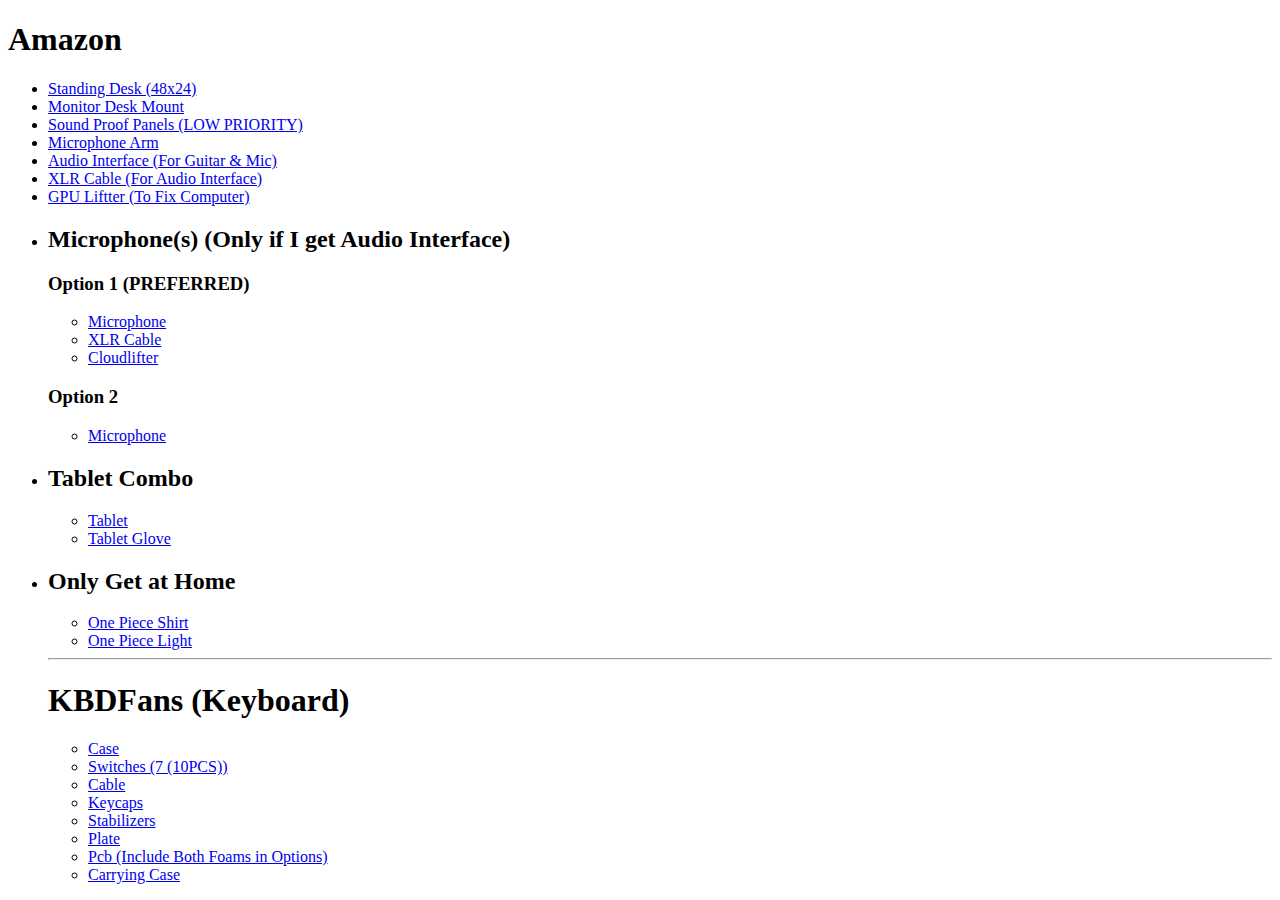
==== christmas list/index.html @ 5ac91fe2 "Create index.html" ====
<!DOCTYPE html>

<html>

<head>

</head>

<body>

    <h1>Amazon</h1>
    <ul>
        <li>
            <a href="https://www.amazon.com/gp/product/B08CBV66Z5/ref=ox_sc_act_title_16?smid=A1FSF18L0WKR7F&th=1">Standing
                Desk (48x24)</a>
        </li>
        <li>
            <a href="https://www.amazon.com/gp/product/B009S750LA/ref=ox_sc_act_title_17?smid=A3W3STWCK1O3NR&psc=1">Monitor
                Desk Mount</a>
        </li>
        <li>
            <a href="https://www.amazon.com/gp/product/B08QQRWDWS/ref=ewc_pr_img_1?smid=A155PUL36TNXRJ&psc=1">Sound
                Proof Panels (LOW PRIORITY)</a>
        </li>
        <li>
            <a href="https://www.amazon.com/gp/product/B07DHLSTLV/ref=ox_sc_act_title_13?smid=A1TYDSEH6NM9Q2&th=1">Microphone
                Arm</a>
        </li>
        <li>
            <a href="https://www.amazon.com/gp/product/B07QR73T66/ref=ox_sc_act_image_6?smid=ATVPDKIKX0DER&psc=1">Audio
                Interface (For Guitar & Mic)</a>
        </li>
        <li>
            <a href="https://www.amazon.com/gp/product/B01JNLUA5G/ref=ox_sc_act_title_11?smid=ATVPDKIKX0DER&psc=1">XLR
                Cable (For Audio Interface)</a>
        </li>
        <li>
            <a href="https://www.amazon.com/gp/product/B076GYL25H/ref=ox_sc_act_title_4?smid=AFRUWVWO3UJ63&psc=1">GPU
                Liftter (To Fix Computer)</a>
        </li>
        <li>
            <h2>Microphone(s) (Only if I get Audio Interface)</h2>
            <h3>Option 1 (PREFERRED)</h3>
            <ul>
                <li>
                    <a href="https://www.amazon.com/gp/product/B0002E4Z8M/ref=ox_sc_act_title_9?smid=ATVPDKIKX0DER&psc=1">Microphone</a>
                </li>
                <li>
                    <a href="https://www.amazon.com/gp/product/B01JNLTTKS/ref=ox_sc_act_title_5?smid=ATVPDKIKX0DER&psc=1">XLR Cable</a>
                </li>
                <li>
                    <a href="https://www.amazon.com/gp/product/B004MQSV04/ref=ox_sc_act_title_3?smid=A3DMYIN9K0RYXC&psc=1">Cloudlifter</a>
                </li>
            </ul>
            <h3>Option 2</h3>
            <ul>
                <li>
                    <a href="https://www.amazon.com/Shure-Microphone-Podcasting-Voice-Isolating-Technology/dp/B09BZZCGC8/ref=sr_1_5?crid=3K4RGQTAOPIK&keywords=shure%2Bmv7&qid=1637734098&sprefix=shure%2B%2Caps%2C228&sr=8-5&th=1">Microphone</a>
                </li>
            </ul>
        </li>
        <li>
            <h2>Tablet Combo</h2>
            <ul>
                <li>
                    <a href="https://www.amazon.com/gp/product/B07CKXFBYH/ref=ox_sc_act_title_2?smid=A2LCUUA9Q9HAX3&psc=1">Tablet</a>
                </li>
                <li>
                    <a href="https://www.amazon.com/gp/product/B018VASU3O/ref=ox_sc_act_title_14?smid=A2CGOTZ0L1HKR1&psc=1">Tablet Glove</a>
                </li>
            </ul>
        </li>
        <li>
            <h2>Only Get at Home</h2>
            <ul>
                <li>
                    <a
                        href="https://www.amazon.com/gp/product/B00U0HL44E/ref=ox_sc_act_title_7?smid=A2421652R95MAP&psc=1">One
                        Piece Shirt</a>
                </li>
                <li>
                    <a
                        href="https://www.amazon.com/gp/product/B07S3VMP75/ref=ox_sc_act_title_8?smid=A3OKBILCVAKYKR&psc=1">One
                        Piece Light</a>
                </li>
            </ul>
        </li>

        <hr>

        <h1>KBDFans (Keyboard)</h1>
        <ul>
            <li>
                <a href="https://kbdfans.com/products/in-stocktofu-65-aluminum-case?variant=18798201667642">Case</a>
            </li>
            <li>
                <a href="https://kbdfans.com/products/pre-lubed-switches?variant=39406750990475">Switches (7 (10PCS))</a>
            </li>
            <li>
                <a href="https://kbdfans.com/products/kbdfans-flash-white-handmade-custom-mechanical-keyboard-usb-c-cable?variant=39580964880523">Cable</a>
            </li>
            <li>
                <a href="https://kbdfans.com/products/pbt-104-keycaps?variant=29142442016816">Keycaps</a>
            </li>
            <li>
                <a href="https://kbdfans.com/products/cherry-original-pcb-stabilizers?variant=39444796997771">Stabilizers</a>
            </li>
            <li>
                <a href="https://kbdfans.com/products/65-cnc-aluminum-plate?variant=21806645608496">Plate</a>
            </li>
            <li>
                <a href="https://kbdfans.com/products/dz68rgb-hot-swap-rgb-pcb?variant=28530592415792">Pcb (Include Both Foams in Options)</a>
            </li>
            <li>
                <a href="https://kbdfans.com/products/kbdfans-mechanical-keyboard-felt-carrying-case?variant=39314924404875">Carrying Case</a>
            </li>
        </ul>
        



        <!-- <li>
            <a href=""></a>
        </li> -->

    </ul>

</body>

</html>
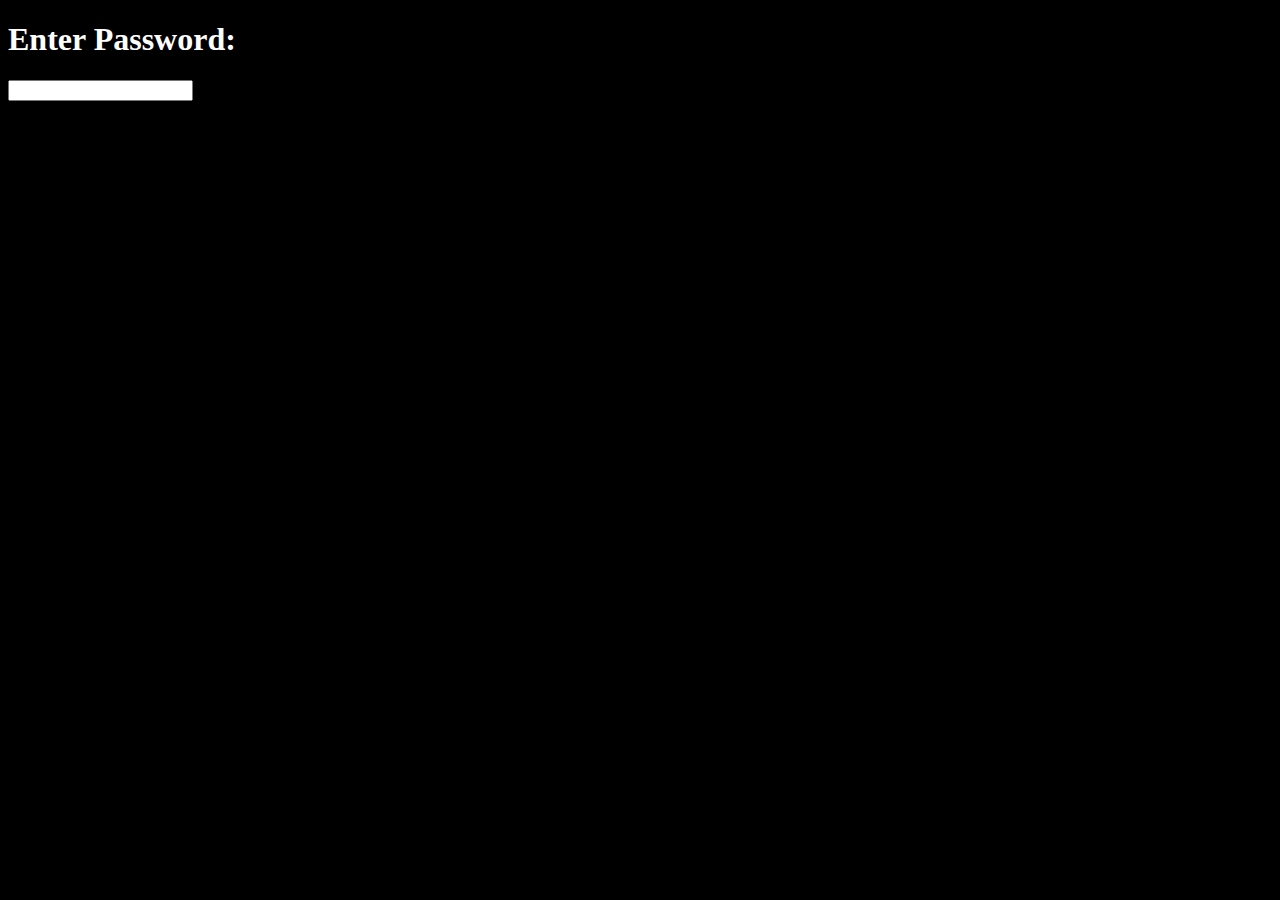
==== commit f7832980: "Update index.html" ====
--- a/christmas list/index.html
+++ b/christmas list/index.html
@@ -3,123 +3,186 @@
 <html>
 
 <head>
+    <meta name="viewport" content="width=device-width, initial-scale=1">
+    <script>
+        function password(event) {
+            let key = event.key
+            const inputValue = document.getElementById('passwordInput');
+            if (key.toLowerCase() === 'enter' && inputValue.value.length) {
+                if (inputValue.value.toLowerCase() == 'ely') {
+                    let doc = document.getElementById('list')
+                    doc.style.display = 'initial'
+                    let doc1 = document.getElementById('passwordh1')
+                    inputValue.style.display = 'none'
+                    doc1.style.display = 'none'
+                    localStorage.setItem('pass', 'yes')
+                }
+            }
+        }
+        function check() {
+            let item = localStorage.getItem('pass')
+            if (item == 'yes') {
+                let doc = document.getElementById('list')
+                const inputValue = document.getElementById('passwordInput');
+                doc.style.display = 'initial'
+                let doc1 = document.getElementById('passwordh1')
+                inputValue.style.display = 'none'
+                doc1.style.display = 'none'
+            }
+        }
+    </script>
+    <style>
+        .list {
+            display: none;
+        }
 
+        body {
+            color: white;
+            background-color: black;
+        }
+
+        a:hover,
+        a:visited,
+        a:link,
+        h1:hover,
+        h1:visited,
+        h1:link {
+            color: white;
+        }
+    </style>
 </head>
 
-<body>
+<body onload="check()">
+    <h1 id="passwordh1">Enter Password:</h1>
+    <input onkeydown="password(event)" id="passwordInput">
+    <div class="list" id="list">
 
-    <h1>Amazon</h1>
-    <ul>
-        <li>
-            <a href="https://www.amazon.com/gp/product/B08CBV66Z5/ref=ox_sc_act_title_16?smid=A1FSF18L0WKR7F&th=1">Standing
-                Desk (48x24)</a>
-        </li>
-        <li>
-            <a href="https://www.amazon.com/gp/product/B009S750LA/ref=ox_sc_act_title_17?smid=A3W3STWCK1O3NR&psc=1">Monitor
-                Desk Mount</a>
-        </li>
-        <li>
-            <a href="https://www.amazon.com/gp/product/B08QQRWDWS/ref=ewc_pr_img_1?smid=A155PUL36TNXRJ&psc=1">Sound
-                Proof Panels (LOW PRIORITY)</a>
-        </li>
-        <li>
-            <a href="https://www.amazon.com/gp/product/B07DHLSTLV/ref=ox_sc_act_title_13?smid=A1TYDSEH6NM9Q2&th=1">Microphone
-                Arm</a>
-        </li>
-        <li>
-            <a href="https://www.amazon.com/gp/product/B07QR73T66/ref=ox_sc_act_image_6?smid=ATVPDKIKX0DER&psc=1">Audio
-                Interface (For Guitar & Mic)</a>
-        </li>
-        <li>
-            <a href="https://www.amazon.com/gp/product/B01JNLUA5G/ref=ox_sc_act_title_11?smid=ATVPDKIKX0DER&psc=1">XLR
-                Cable (For Audio Interface)</a>
-        </li>
-        <li>
-            <a href="https://www.amazon.com/gp/product/B076GYL25H/ref=ox_sc_act_title_4?smid=AFRUWVWO3UJ63&psc=1">GPU
-                Liftter (To Fix Computer)</a>
-        </li>
-        <li>
-            <h2>Microphone(s) (Only if I get Audio Interface)</h2>
-            <h3>Option 1 (PREFERRED)</h3>
+        <h1>Amazon</h1>
+        <ul>
+            <li>
+                <a href="https://www.amazon.com/gp/product/B08CBV66Z5/ref=ox_sc_act_title_16?smid=A1FSF18L0WKR7F&th=1">Standing
+                    Desk (48x24)</a>
+            </li>
+            <li>
+                <a href="https://www.amazon.com/gp/product/B009S750LA/ref=ox_sc_act_title_17?smid=A3W3STWCK1O3NR&psc=1">Monitor
+                    Desk Mount</a>
+            </li>
+            <li>
+                <a href="https://www.amazon.com/gp/product/B08QQRWDWS/ref=ewc_pr_img_1?smid=A155PUL36TNXRJ&psc=1">Sound
+                    Proof Panels (LOW PRIORITY)</a>
+            </li>
+            <li>
+                <a href="https://www.amazon.com/gp/product/B07DHLSTLV/ref=ox_sc_act_title_13?smid=A1TYDSEH6NM9Q2&th=1">Microphone
+                    Arm</a>
+            </li>
+            <li>
+                <a href="https://www.amazon.com/gp/product/B07QR73T66/ref=ox_sc_act_image_6?smid=ATVPDKIKX0DER&psc=1">Audio
+                    Interface (For Guitar & Mic)</a>
+            </li>
+            <li>
+                <a href="https://www.amazon.com/gp/product/B01JNLUA5G/ref=ox_sc_act_title_11?smid=ATVPDKIKX0DER&psc=1">XLR
+                    Cable (For Audio Interface)</a>
+            </li>
+            <li>
+                <a href="https://www.amazon.com/gp/product/B076GYL25H/ref=ox_sc_act_title_4?smid=AFRUWVWO3UJ63&psc=1">GPU
+                    Liftter (To Fix Computer)</a>
+            </li>
+            <li>
+                <h2>Microphone(s) (Only if I get Audio Interface)</h2>
+                <h3>Option 1 (PREFERRED)</h3>
+                <ul>
+                    <li>
+                        <a
+                            href="https://www.amazon.com/gp/product/B0002E4Z8M/ref=ox_sc_act_title_9?smid=ATVPDKIKX0DER&psc=1">Microphone</a>
+                    </li>
+                    <li>
+                        <a
+                            href="https://www.amazon.com/gp/product/B01JNLTTKS/ref=ox_sc_act_title_5?smid=ATVPDKIKX0DER&psc=1">XLR
+                            Cable</a>
+                    </li>
+                    <li>
+                        <a
+                            href="https://www.amazon.com/gp/product/B004MQSV04/ref=ox_sc_act_title_3?smid=A3DMYIN9K0RYXC&psc=1">Cloudlifter</a>
+                    </li>
+                </ul>
+                <h3>Option 2</h3>
+                <ul>
+                    <li>
+                        <a
+                            href="https://www.amazon.com/Shure-Microphone-Podcasting-Voice-Isolating-Technology/dp/B09BZZCGC8/ref=sr_1_5?crid=3K4RGQTAOPIK&keywords=shure%2Bmv7&qid=1637734098&sprefix=shure%2B%2Caps%2C228&sr=8-5&th=1">Microphone</a>
+                    </li>
+                </ul>
+            </li>
+            <li>
+                <h2>Tablet Combo</h2>
+                <ul>
+                    <li>
+                        <a
+                            href="https://www.amazon.com/gp/product/B07CKXFBYH/ref=ox_sc_act_title_2?smid=A2LCUUA9Q9HAX3&psc=1">Tablet</a>
+                    </li>
+                    <li>
+                        <a
+                            href="https://www.amazon.com/gp/product/B018VASU3O/ref=ox_sc_act_title_14?smid=A2CGOTZ0L1HKR1&psc=1">Tablet
+                            Glove</a>
+                    </li>
+                </ul>
+            </li>
+            <li>
+                <h2>Only Get at Home</h2>
+                <ul>
+                    <li>
+                        <a
+                            href="https://www.amazon.com/gp/product/B00U0HL44E/ref=ox_sc_act_title_7?smid=A2421652R95MAP&psc=1">One
+                            Piece Shirt</a>
+                    </li>
+                    <li>
+                        <a
+                            href="https://www.amazon.com/gp/product/B07S3VMP75/ref=ox_sc_act_title_8?smid=A3OKBILCVAKYKR&psc=1">One
+                            Piece Light</a>
+                    </li>
+                </ul>
+            </li>
+
+            <hr>
+
+            <h1>KBDFans (Keyboard)</h1>
             <ul>
                 <li>
-                    <a href="https://www.amazon.com/gp/product/B0002E4Z8M/ref=ox_sc_act_title_9?smid=ATVPDKIKX0DER&psc=1">Microphone</a>
+                    <a href="https://kbdfans.com/products/in-stocktofu-65-aluminum-case?variant=18798201667642">Case</a>
                 </li>
                 <li>
-                    <a href="https://www.amazon.com/gp/product/B01JNLTTKS/ref=ox_sc_act_title_5?smid=ATVPDKIKX0DER&psc=1">XLR Cable</a>
-                </li>
-                <li>
-                    <a href="https://www.amazon.com/gp/product/B004MQSV04/ref=ox_sc_act_title_3?smid=A3DMYIN9K0RYXC&psc=1">Cloudlifter</a>
-                </li>
-            </ul>
-            <h3>Option 2</h3>
-            <ul>
-                <li>
-                    <a href="https://www.amazon.com/Shure-Microphone-Podcasting-Voice-Isolating-Technology/dp/B09BZZCGC8/ref=sr_1_5?crid=3K4RGQTAOPIK&keywords=shure%2Bmv7&qid=1637734098&sprefix=shure%2B%2Caps%2C228&sr=8-5&th=1">Microphone</a>
-                </li>
-            </ul>
-        </li>
-        <li>
-            <h2>Tablet Combo</h2>
-            <ul>
-                <li>
-                    <a href="https://www.amazon.com/gp/product/B07CKXFBYH/ref=ox_sc_act_title_2?smid=A2LCUUA9Q9HAX3&psc=1">Tablet</a>
-                </li>
-                <li>
-                    <a href="https://www.amazon.com/gp/product/B018VASU3O/ref=ox_sc_act_title_14?smid=A2CGOTZ0L1HKR1&psc=1">Tablet Glove</a>
-                </li>
-            </ul>
-        </li>
-        <li>
-            <h2>Only Get at Home</h2>
-            <ul>
-                <li>
-                    <a
-                        href="https://www.amazon.com/gp/product/B00U0HL44E/ref=ox_sc_act_title_7?smid=A2421652R95MAP&psc=1">One
-                        Piece Shirt</a>
+                    <a href="https://kbdfans.com/products/pre-lubed-switches?variant=39406750990475">Switches (7
+                        (10PCS))</a>
                 </li>
                 <li>
                     <a
-                        href="https://www.amazon.com/gp/product/B07S3VMP75/ref=ox_sc_act_title_8?smid=A3OKBILCVAKYKR&psc=1">One
-                        Piece Light</a>
+                        href="https://kbdfans.com/products/kbdfans-flash-white-handmade-custom-mechanical-keyboard-usb-c-cable?variant=39580964880523">Cable</a>
+                </li>
+                <li>
+                    <a href="https://kbdfans.com/products/pbt-104-keycaps?variant=29142442016816">Keycaps</a>
+                </li>
+                <li>
+                    <a
+                        href="https://kbdfans.com/products/cherry-original-pcb-stabilizers?variant=39444796997771">Stabilizers</a>
+                </li>
+                <li>
+                    <a href="https://kbdfans.com/products/65-cnc-aluminum-plate?variant=21806645608496">Plate</a>
+                </li>
+                <li>
+                    <a href="https://kbdfans.com/products/dz68rgb-hot-swap-rgb-pcb?variant=28530592415792">Pcb (Include
+                        Both Foams in Options)</a>
+                </li>
+                <li>
+                    <a
+                        href="https://kbdfans.com/products/kbdfans-mechanical-keyboard-felt-carrying-case?variant=39314924404875">Carrying
+                        Case</a>
                 </li>
             </ul>
-        </li>
 
-        <hr>
-
-        <h1>KBDFans (Keyboard)</h1>
-        <ul>
-            <li>
-                <a href="https://kbdfans.com/products/in-stocktofu-65-aluminum-case?variant=18798201667642">Case</a>
-            </li>
-            <li>
-                <a href="https://kbdfans.com/products/pre-lubed-switches?variant=39406750990475">Switches (7 (10PCS))</a>
-            </li>
-            <li>
-                <a href="https://kbdfans.com/products/kbdfans-flash-white-handmade-custom-mechanical-keyboard-usb-c-cable?variant=39580964880523">Cable</a>
-            </li>
-            <li>
-                <a href="https://kbdfans.com/products/pbt-104-keycaps?variant=29142442016816">Keycaps</a>
-            </li>
-            <li>
-                <a href="https://kbdfans.com/products/cherry-original-pcb-stabilizers?variant=39444796997771">Stabilizers</a>
-            </li>
-            <li>
-                <a href="https://kbdfans.com/products/65-cnc-aluminum-plate?variant=21806645608496">Plate</a>
-            </li>
-            <li>
-                <a href="https://kbdfans.com/products/dz68rgb-hot-swap-rgb-pcb?variant=28530592415792">Pcb (Include Both Foams in Options)</a>
-            </li>
-            <li>
-                <a href="https://kbdfans.com/products/kbdfans-mechanical-keyboard-felt-carrying-case?variant=39314924404875">Carrying Case</a>
-            </li>
-        </ul>
-        
+    </div>
 
 
-
-        <!-- <li>
+    <!-- <li>
             <a href=""></a>
         </li> -->
 
